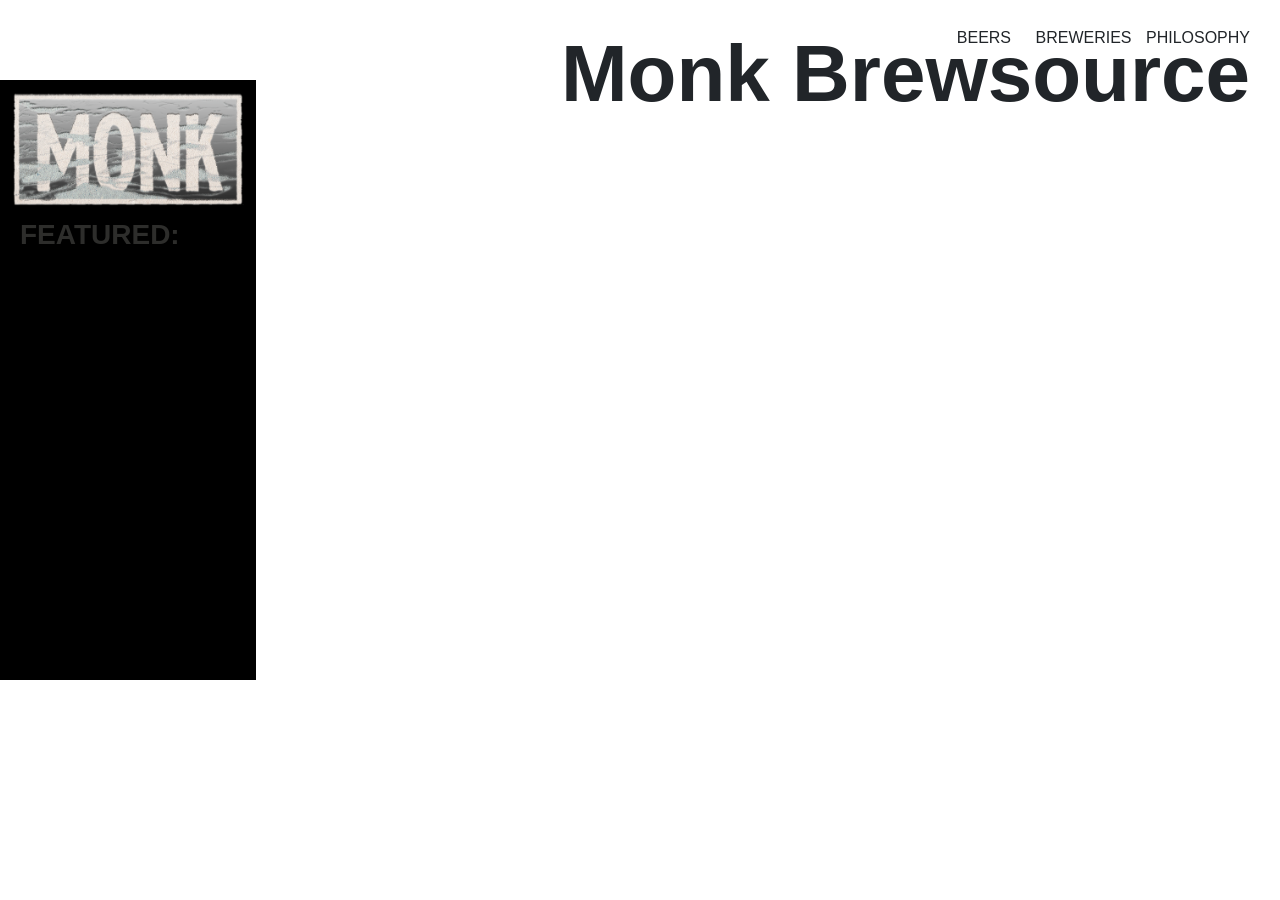
==== index.html @ 03c8e494 "new api" ====
<!DOCTYPE html>
<html lang="en" dir="ltr">
  <head>
    <meta charset="utf-8">
    <title></title>
    <link rel="stylesheet" href="https://stackpath.bootstrapcdn.com/bootstrap/4.3.0/css/bootstrap.min.css" integrity="sha384-PDle/QlgIONtM1aqA2Qemk5gPOE7wFq8+Em+G/hmo5Iq0CCmYZLv3fVRDJ4MMwEA" crossorigin="anonymous">
    <!-- <meta name="viewport" content="width=device-width, initial-scale=1, shrink-to-fit=no"> -->
    <link rel="stylesheet" href="src/index.css">
    <script src="src/index.js"></script>
  </head>
  <body>
    <nav class="navbar">
      <h1 class="center">Monk Brewsource</h1>
      <div class="menu">
        <li id="option-1">BEERS</li>
        <li id="option-2">BREWERIES</li>
        <li id="option-3">PHILOSOPHY</li>
      </div>
    </nav>
    <div class="wrapper">
      <div class="sidebar">
        <img src="assets/monk_logo_physical 2.png" alt="" id="monk-logo">
          <h3 class="headers">FEATURED:</h3>
          <ul id="featured-list">
          <!-- FEATURED BEERS GO HERE -->
          </ul>
      </div>

      <div class="main-page">
        <img src="https://upload.wikimedia.org/wikipedia/commons/thumb/2/21/Caspar_David_Friedrich_-_Der_M%C3%B6nch_am_Meer_-_Google_Art_Project.jpg/1200px-Caspar_David_Friedrich_-_Der_M%C3%B6nch_am_Meer_-_Google_Art_Project.jpg" alt="" style="" id="monk-by-the-sea">

        <ul id="style-list">
          <!-- <h3 class="headers">STYLES:</h3> -->
          <!-- STYLES GO HERE -->
        </ul>

        <ul id="beer-list">
          <!-- BEERS GO HERE -->
        </ul>
      </div>
    </div>
  </body>
</html>
---- src/index.css ----
.wrapper {
  display: grid;
  grid-template-columns: 20% 80%;
  height: 600px;
  align-items: stretch;
}

.navbar {
  height: 80px;
}

.sidebar {
  background-color: black;
  color: white;
  max-height: 100%;
  max-width: 100%;
}

.main-page {
  max-height: 100%;
  max-width: 100%;
}

#style-list {
  list-style-type: none;
  padding: 10px;
  font-family: brother-1816, sans-serif;
  font-style: normal;
  font-weight: 20px;
  font-size: 60px;
}

#monk-logo {
  max-width: 100%;
  max-height: 100%;
  padding: 12px;
}

#monk-by-the-sea {
  max-height: 150%;
  max-width: 150%;
}

/* body {
  background-image: url("https://upload.wikimedia.org/wikipedia/commons/thumb/2/21/Caspar_David_Friedrich_-_Der_M%C3%B6nch_am_Meer_-_Google_Art_Project.jpg/1200px-Caspar_David_Friedrich_-_Der_M%C3%B6nch_am_Meer_-_Google_Art_Project.jpg");
  background-repeat: no-repeat;
} */

.center {
  position: absolute;
  left: 0;
  top: 32%;
  padding-right: 30px;
  width: 100%;
  text-align: right;

  font-family: brother-1816, sans-serif;
  font-style: normal;
  font-weight: 900;
  font-size: 80px;
}

.menu {
  display: inline;

  position: absolute;
  left: 0;
  top: 32%;
  padding-right: 30px;
  width: 100%;
  text-align: right;


}

#option-1 {
  display: inline;
  padding: 10px;

  /* position: absolute;
  left: 0;
  top: 25%;
  padding-right: 270px;
  width: 100%;
  text-align: right; */
}

#option-2 {
  display: inline;
  padding: 10px;

  /* position: absolute;
  left: 0;
  top: 25%;
  padding-right: 150px;
  width: 100%;
  text-align: right; */
}

#option-3 {
  display: inline;
  /* padding: 10px; */

  /* position: absolute;
  left: 0;
  top: 25%;
  padding-right: 30px;
  width: 100%;
  text-align: right; */
}

.headers {
  font-family: brother-1816, sans-serif;
  font-style: normal;
  font-weight: 700;
  color: #2d2d2b;
  padding-left: 20px;
}

#beer-list {
  list-style-type: none;
}

#featured-list {
  list-style-type: none;
  padding: 20px;
}

li.beer-name {
  padding: 10px;
}


input {
  width: 80%;
}
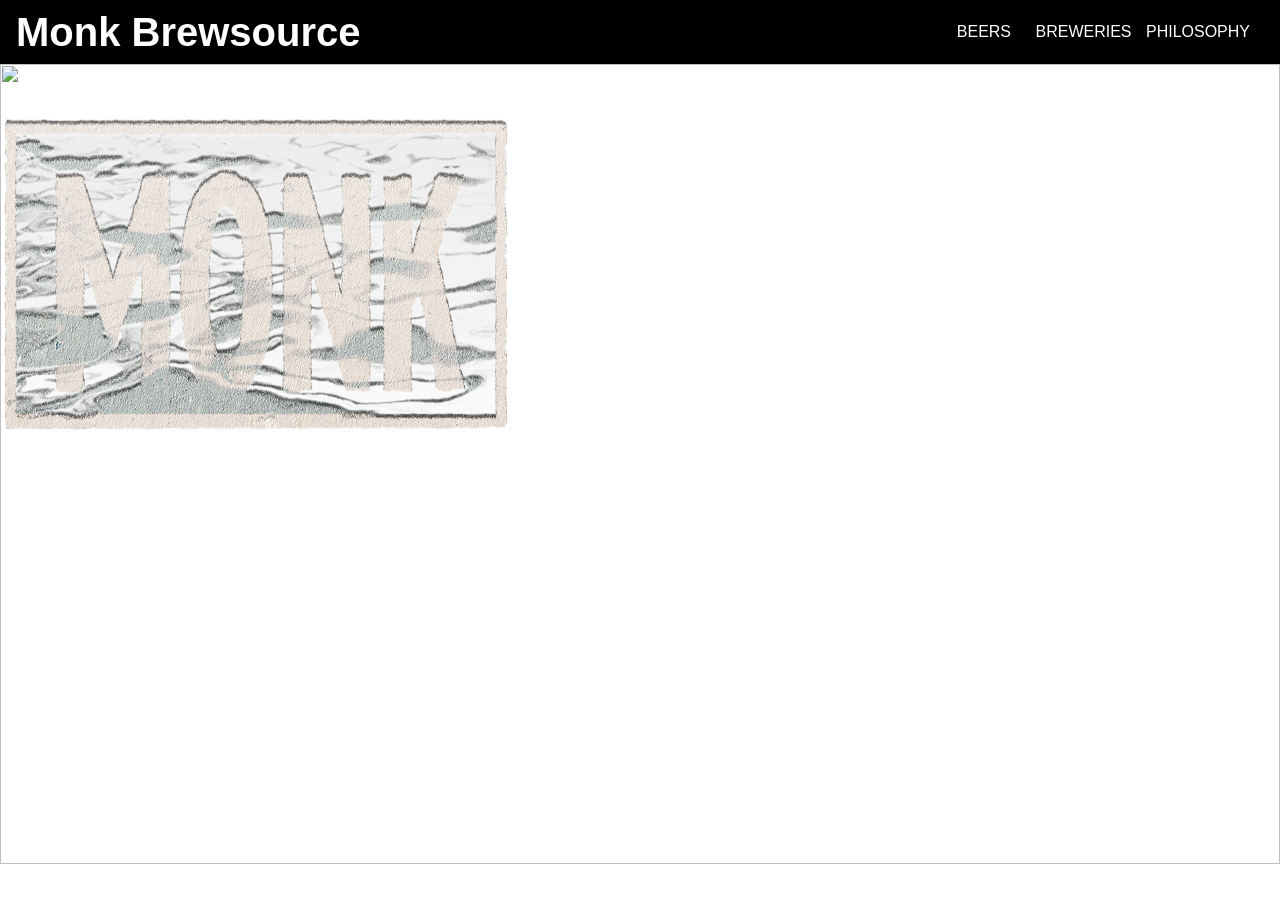
==== commit c838b9fc: "removed sidebar / updated css" ====
--- a/index.html
+++ b/index.html
@@ -10,7 +10,9 @@
   </head>
   <body>
     <nav class="navbar">
-      <h1 class="center">Monk Brewsource</h1>
+      <div>
+        <h1 class="center">Monk Brewsource</h1>
+      </div>
       <div class="menu">
         <li id="option-1">BEERS</li>
         <li id="option-2">BREWERIES</li>
@@ -18,16 +20,23 @@
       </div>
     </nav>
     <div class="wrapper">
-      <div class="sidebar">
-        <img src="assets/monk_logo_physical 2.png" alt="" id="monk-logo">
+      <!-- <div class="sidebar">
+        <div>
+          <img src="assets/monk_logo_physical 2.png" alt="" id="monk-logo">
+        </div>
+        <div>
           <h3 class="headers">FEATURED:</h3>
-          <ul id="featured-list">
+          <ul id="featured-list"> -->
           <!-- FEATURED BEERS GO HERE -->
-          </ul>
-      </div>
+          <!-- </ul>
+        </div>
+      </div> -->
 
       <div class="main-page">
+        <img src="assets/monk_logo_physical 2.png" alt="" id="monk-logo">
         <img src="https://upload.wikimedia.org/wikipedia/commons/thumb/2/21/Caspar_David_Friedrich_-_Der_M%C3%B6nch_am_Meer_-_Google_Art_Project.jpg/1200px-Caspar_David_Friedrich_-_Der_M%C3%B6nch_am_Meer_-_Google_Art_Project.jpg" alt="" style="" id="monk-by-the-sea">
+
+
 
         <ul id="style-list">
           <!-- <h3 class="headers">STYLES:</h3> -->
--- a/src/index.css
+++ b/src/index.css
@@ -1,24 +1,28 @@
 .wrapper {
   display: grid;
-  grid-template-columns: 20% 80%;
-  height: 600px;
+  /* grid-template-columns: 20% 80%; */
+  height: 800px;
   align-items: stretch;
 }
 
 .navbar {
-  height: 80px;
+  display: grid;
+  grid-template-columns: 60% 40%;
+  background-color: black;
 }
 
 .sidebar {
+  display: grid;
+  grid-template-rows: 20% 80%;
   background-color: black;
   color: white;
-  max-height: 100%;
-  max-width: 100%;
+  height: 100%;
 }
 
 .main-page {
   max-height: 100%;
   max-width: 100%;
+  position: relative;
 }
 
 #style-list {
@@ -31,14 +35,20 @@
 }
 
 #monk-logo {
-  max-width: 100%;
-  max-height: 100%;
-  padding: 12px;
+  width: 40%;
+  height: 40%;
+  z-index: 200;
+  position: absolute;
+  top: 50px;
+  align-items: center;
+  margin-left: auto;
+  margin-right: auto;
 }
 
 #monk-by-the-sea {
-  max-height: 150%;
-  max-width: 150%;
+  height: 100%;
+  width: 100%;
+  position: absolute;
 }
 
 /* body {
@@ -47,18 +57,16 @@
 } */
 
 .center {
-  position: absolute;
-  left: 0;
-  top: 32%;
-  padding-right: 30px;
-  width: 100%;
-  text-align: right;
+  left: 40px;
+  margin: auto;
 
   font-family: brother-1816, sans-serif;
   font-style: normal;
   font-weight: 900;
-  font-size: 80px;
+  font-size: 40px;
+  color: white;
 }
+
 
 .menu {
   display: inline;
@@ -69,8 +77,7 @@
   padding-right: 30px;
   width: 100%;
   text-align: right;
-
-
+  color: white;
 }
 
 #option-1 {
@@ -134,3 +141,7 @@
 input {
   width: 80%;
 }
+
+.beer-div {
+  padding: 30px;
+}
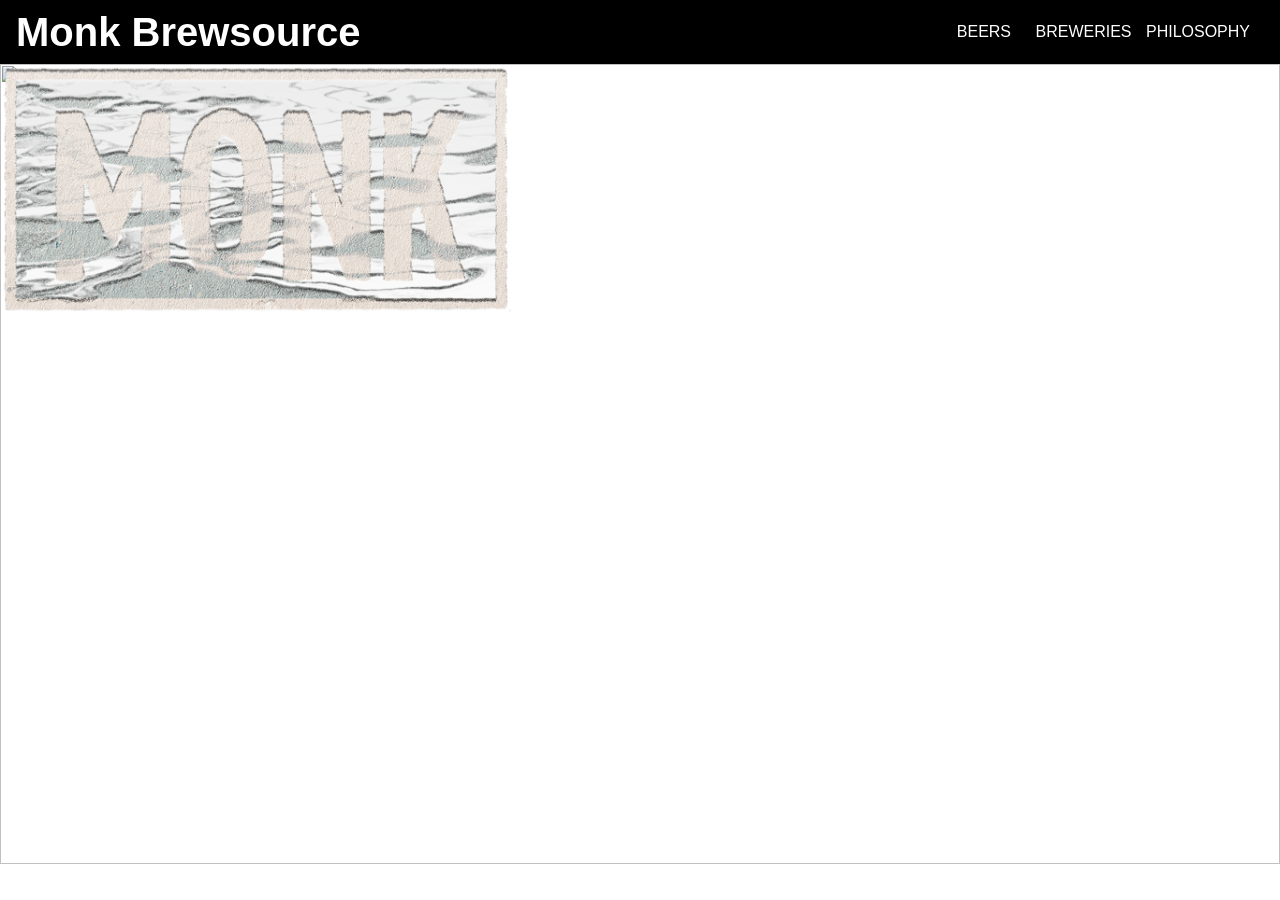
==== commit d13727e7: "updated beer styles/list" ====
--- a/index.html
+++ b/index.html
@@ -9,44 +9,50 @@
     <script src="src/index.js"></script>
   </head>
   <body>
-    <nav class="navbar">
-      <div>
-        <h1 class="center">Monk Brewsource</h1>
+
+    <div id="site-content">
+
+      <nav class="navbar">
+        <div>
+          <h1 class="center">Monk Brewsource</h1>
+        </div>
+        <div class="menu">
+          <li id="option-1">BEERS</li>
+          <li id="option-2">BREWERIES</li>
+          <li id="option-3">PHILOSOPHY</li>
+        </div>
+      </nav>
+      <div class="wrapper">
+        <!-- <div class="sidebar">
+          <div>
+            <img src="assets/monk_logo_physical 2.png" alt="" id="monk-logo">
+          </div>
+          <div>
+            <h3 class="headers">FEATURED:</h3>
+            <ul id="featured-list"> -->
+            <!-- FEATURED BEERS GO HERE -->
+            <!-- </ul>
+          </div>
+        </div> -->
+
+        <div class="main-page">
+          <div class="logo-container">
+            <img src="assets/monk_logo_physical 2.png" alt="" id="monk-logo">
+          </div>
+          <img src="https://upload.wikimedia.org/wikipedia/commons/thumb/2/21/Caspar_David_Friedrich_-_Der_M%C3%B6nch_am_Meer_-_Google_Art_Project.jpg/1200px-Caspar_David_Friedrich_-_Der_M%C3%B6nch_am_Meer_-_Google_Art_Project.jpg" alt="" style="" id="monk-by-the-sea">
+
+          <ul id="style-list">
+            <!-- <h3 class="headers">STYLES:</h3> -->
+            <!-- STYLES GO HERE -->
+          </ul>
+
+          <ul id="beer-list">
+            <!-- BEERS GO HERE -->
+          </ul>
+        </div>
       </div>
-      <div class="menu">
-        <li id="option-1">BEERS</li>
-        <li id="option-2">BREWERIES</li>
-        <li id="option-3">PHILOSOPHY</li>
-      </div>
-    </nav>
-    <div class="wrapper">
-      <!-- <div class="sidebar">
-        <div>
-          <img src="assets/monk_logo_physical 2.png" alt="" id="monk-logo">
-        </div>
-        <div>
-          <h3 class="headers">FEATURED:</h3>
-          <ul id="featured-list"> -->
-          <!-- FEATURED BEERS GO HERE -->
-          <!-- </ul>
-        </div>
-      </div> -->
 
-      <div class="main-page">
-        <img src="assets/monk_logo_physical 2.png" alt="" id="monk-logo">
-        <img src="https://upload.wikimedia.org/wikipedia/commons/thumb/2/21/Caspar_David_Friedrich_-_Der_M%C3%B6nch_am_Meer_-_Google_Art_Project.jpg/1200px-Caspar_David_Friedrich_-_Der_M%C3%B6nch_am_Meer_-_Google_Art_Project.jpg" alt="" style="" id="monk-by-the-sea">
+    </div>
 
-
-
-        <ul id="style-list">
-          <!-- <h3 class="headers">STYLES:</h3> -->
-          <!-- STYLES GO HERE -->
-        </ul>
-
-        <ul id="beer-list">
-          <!-- BEERS GO HERE -->
-        </ul>
-      </div>
-    </div>
   </body>
 </html>
--- a/src/index.css
+++ b/src/index.css
@@ -1,3 +1,7 @@
+#site-content {
+  height: 100%;
+}
+
 .wrapper {
   display: grid;
   /* grid-template-columns: 20% 80%; */
@@ -9,6 +13,7 @@
   display: grid;
   grid-template-columns: 60% 40%;
   background-color: black;
+  position: sticky;
 }
 
 .sidebar {
@@ -25,6 +30,7 @@
   position: relative;
 }
 
+
 #style-list {
   list-style-type: none;
   padding: 10px;
@@ -34,15 +40,15 @@
   font-size: 60px;
 }
 
+.logo-container {
+  z-index: 200;
+  position: absolute;
+}
+
 #monk-logo {
+  position: sticky;
   width: 40%;
   height: 40%;
-  z-index: 200;
-  position: absolute;
-  top: 50px;
-  align-items: center;
-  margin-left: auto;
-  margin-right: auto;
 }
 
 #monk-by-the-sea {
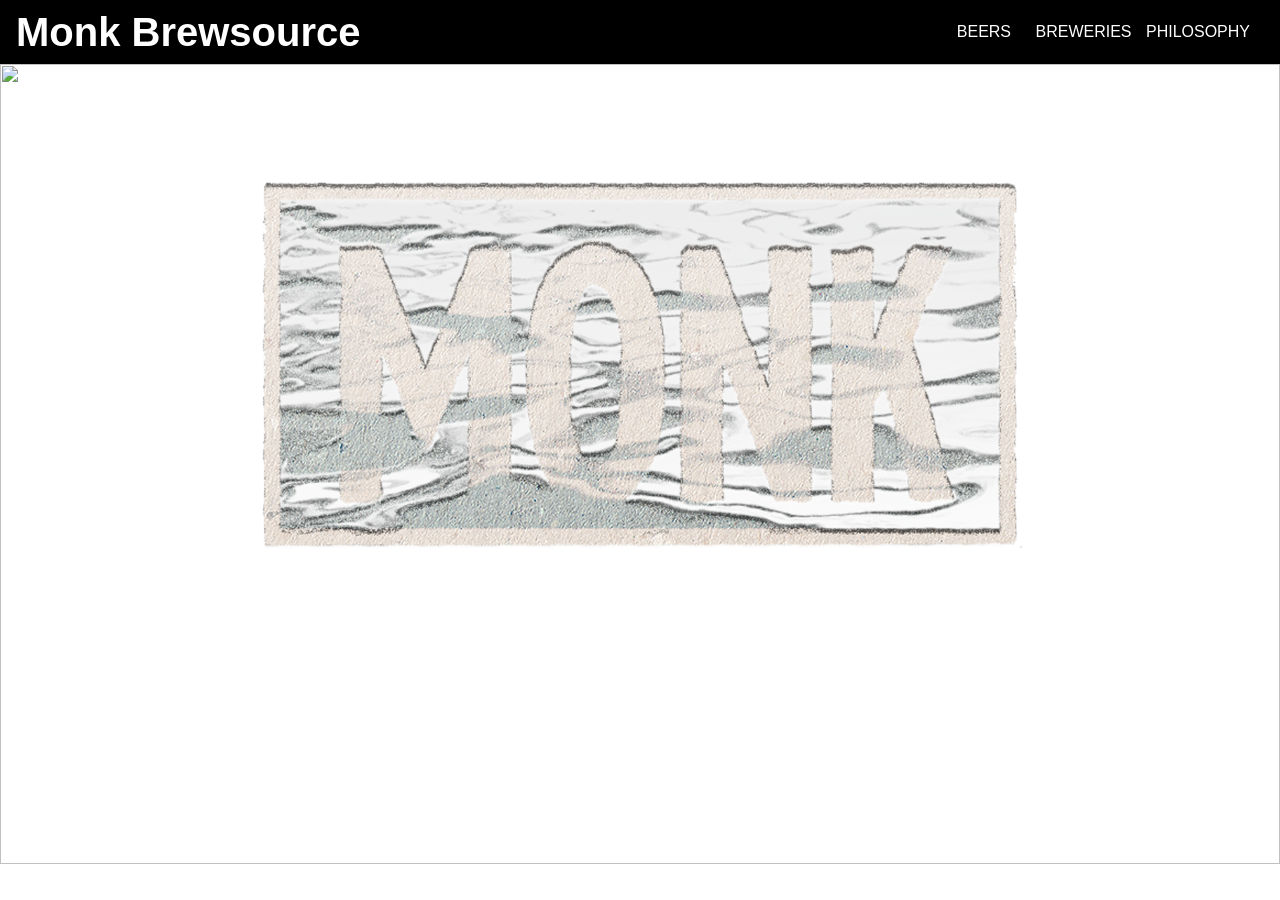
==== commit 622aac91: "css" ====
--- a/index.html
+++ b/index.html
@@ -23,31 +23,27 @@
         </div>
       </nav>
       <div class="wrapper">
-        <!-- <div class="sidebar">
-          <div>
-            <img src="assets/monk_logo_physical 2.png" alt="" id="monk-logo">
-          </div>
-          <div>
-            <h3 class="headers">FEATURED:</h3>
-            <ul id="featured-list"> -->
-            <!-- FEATURED BEERS GO HERE -->
-            <!-- </ul>
-          </div>
-        </div> -->
 
         <div class="main-page">
-          <div class="logo-container">
-            <img src="assets/monk_logo_physical 2.png" alt="" id="monk-logo">
-          </div>
+          <!-- <div class="logo-container"> -->
+            <img src="assets/monk_logo_physical 2.png" alt="logo" id="monk-logo">
+          <!-- </div> -->
           <img src="https://upload.wikimedia.org/wikipedia/commons/thumb/2/21/Caspar_David_Friedrich_-_Der_M%C3%B6nch_am_Meer_-_Google_Art_Project.jpg/1200px-Caspar_David_Friedrich_-_Der_M%C3%B6nch_am_Meer_-_Google_Art_Project.jpg" alt="" style="" id="monk-by-the-sea">
 
           <ul id="style-list">
-            <!-- <h3 class="headers">STYLES:</h3> -->
             <!-- STYLES GO HERE -->
+          </ul>
+
+          <ul id="country-list">
+            <!-- COUNTRIES GO HERE -->
           </ul>
 
           <ul id="beer-list">
             <!-- BEERS GO HERE -->
+          </ul>
+
+          <ul id="brewery-list">
+            <!-- BREWERIES GO HERE -->
           </ul>
         </div>
       </div>
--- a/src/index.css
+++ b/src/index.css
@@ -16,51 +16,68 @@
   position: sticky;
 }
 
-.sidebar {
-  display: grid;
-  grid-template-rows: 20% 80%;
-  background-color: black;
-  color: white;
-  height: 100%;
-}
+.main-page {
+  display: flex;
+  flex-direction: column;
+  align-items: flex-start;
 
-.main-page {
   max-height: 100%;
   max-width: 100%;
   position: relative;
 }
 
+#style-list, #country-list {
+  display: flex;
+  flex-wrap: wrap;
+  justify-content: center;
 
-#style-list {
   list-style-type: none;
-  padding: 10px;
   font-family: brother-1816, sans-serif;
   font-style: normal;
-  font-weight: 20px;
-  font-size: 60px;
+  font-size: 30px;
+  font-weight: 600;
+  color: white;
+  padding: 10px;
 }
 
-.logo-container {
-  z-index: 200;
-  position: absolute;
+#ALE {background-color: #EADA24;}
+#LAGER {background-color: #FFC72C;}
+#PILSNER {background-color: #FF9E1B;}
+#IPA {background-color: #D86018;}
+#STOUT {background-color: #452325;}
+#PORTER {background-color: #5E3032;}
+#WHEAT {background-color: #D38235;}
+#FRUIT {background-color: #D23B00;}
+#HEFEWEIZEN {background-color: #E87B00;}
+
+#UNITEDSTATES {background-color: #D86018;}
+#GERMANY {background-color: #EADA24;}
+#JAPAN {background-color: #FFC72C;}
+
+
+.style-div, .country-div {
+  display: flex;
+  padding: 10px;
+  width: 350px;
 }
 
 #monk-logo {
-  position: sticky;
-  width: 40%;
-  height: 40%;
+  width: 60%;
+  position: absolute;
+  margin: auto auto auto auto;
+  left: 0;
+  right: 0;
+  top: 0;
+  bottom: 200px;
 }
 
 #monk-by-the-sea {
   height: 100%;
   width: 100%;
+  z-index: -200;
   position: absolute;
 }
 
-/* body {
-  background-image: url("https://upload.wikimedia.org/wikipedia/commons/thumb/2/21/Caspar_David_Friedrich_-_Der_M%C3%B6nch_am_Meer_-_Google_Art_Project.jpg/1200px-Caspar_David_Friedrich_-_Der_M%C3%B6nch_am_Meer_-_Google_Art_Project.jpg");
-  background-repeat: no-repeat;
-} */
 
 .center {
   left: 40px;
@@ -130,24 +147,27 @@
   padding-left: 20px;
 }
 
-#beer-list {
+#beer-list, #brewery-list {
   list-style-type: none;
-}
-
-#featured-list {
-  list-style-type: none;
-  padding: 20px;
+  font-family: brother-1816, sans-serif;
+  font-style: normal;
+  font-size: 18px;
+  font-weight: 500;
 }
 
 li.beer-name {
   padding: 10px;
 }
 
-
 input {
   width: 80%;
 }
 
-.beer-div {
+.beer-div, .brewery-div {
   padding: 30px;
 }
+
+.beer-img, .brewery-img {
+  /* image-resolution: 300dpi; */
+  width: 300px;
+}
